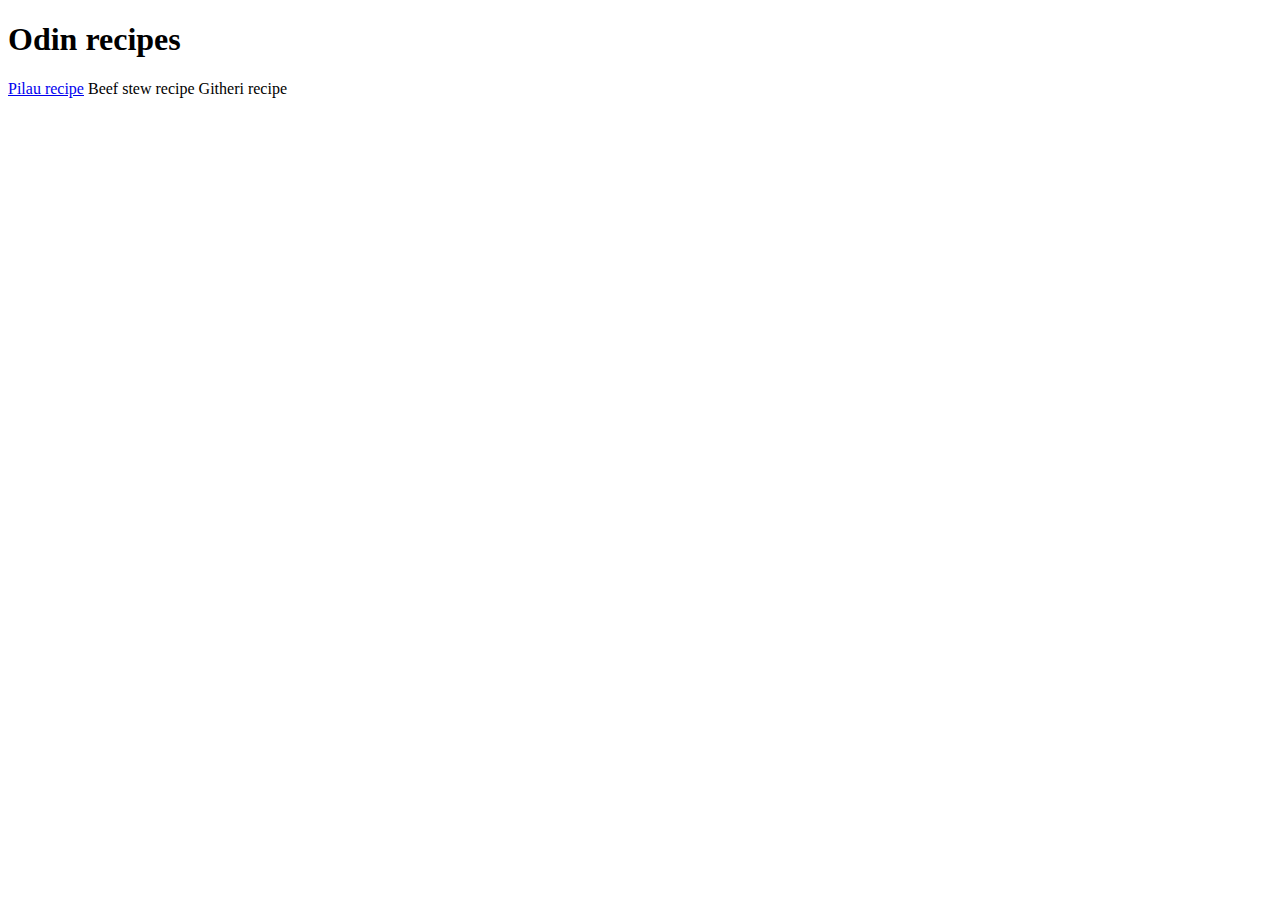
==== index.html @ 0fd92c2e "I added an index.html file and a recipe directory with html files for various recipes. Created links" ====
<!DOCTYPE html>
<html lang="en">
<head>
    <meta charset="UTF-8">
    <meta name="viewport" content="width=device-width, initial-scale=1.0">
    <title>Odin recipes</title>
</head>
<body>

    <h1>Odin recipes</h1>

    <a href="recipes/pilau.html" target="_blank" rel="noopener noreferrer">Pilau recipe</a>
    <a href="recipes/beefstew.html" target="_blank" rel="noopener noreferrer"></a>Beef stew recipe</a>
    <a href="recipes/githeri.html" target="_blank" rel="noopener noreferrer"></a>Githeri recipe</a>

</body>
</html>
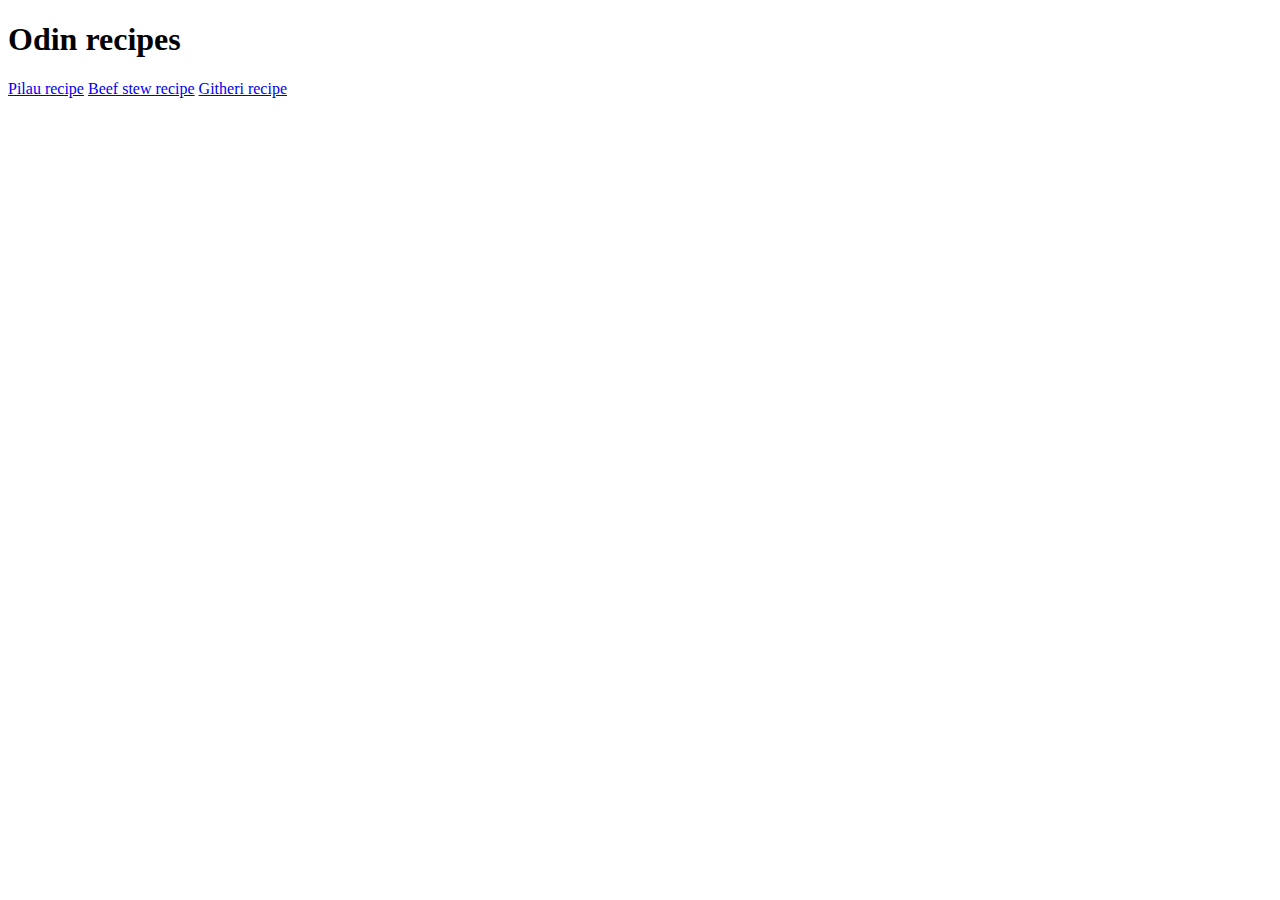
==== commit 0bc2618f: "I created an images directory and added relevant images. I added content to the recipes pages ie. im" ====
--- a/index.html
+++ b/index.html
@@ -10,8 +10,8 @@
     <h1>Odin recipes</h1>
 
     <a href="recipes/pilau.html" target="_blank" rel="noopener noreferrer">Pilau recipe</a>
-    <a href="recipes/beefstew.html" target="_blank" rel="noopener noreferrer"></a>Beef stew recipe</a>
-    <a href="recipes/githeri.html" target="_blank" rel="noopener noreferrer"></a>Githeri recipe</a>
+    <a href="recipes/beefstew.html" target="_blank" rel="noopener noreferrer">Beef stew recipe</a>
+    <a href="recipes/githeri.html" target="_blank" rel="noopener noreferrer">Githeri recipe</a>
 
 </body>
 </html>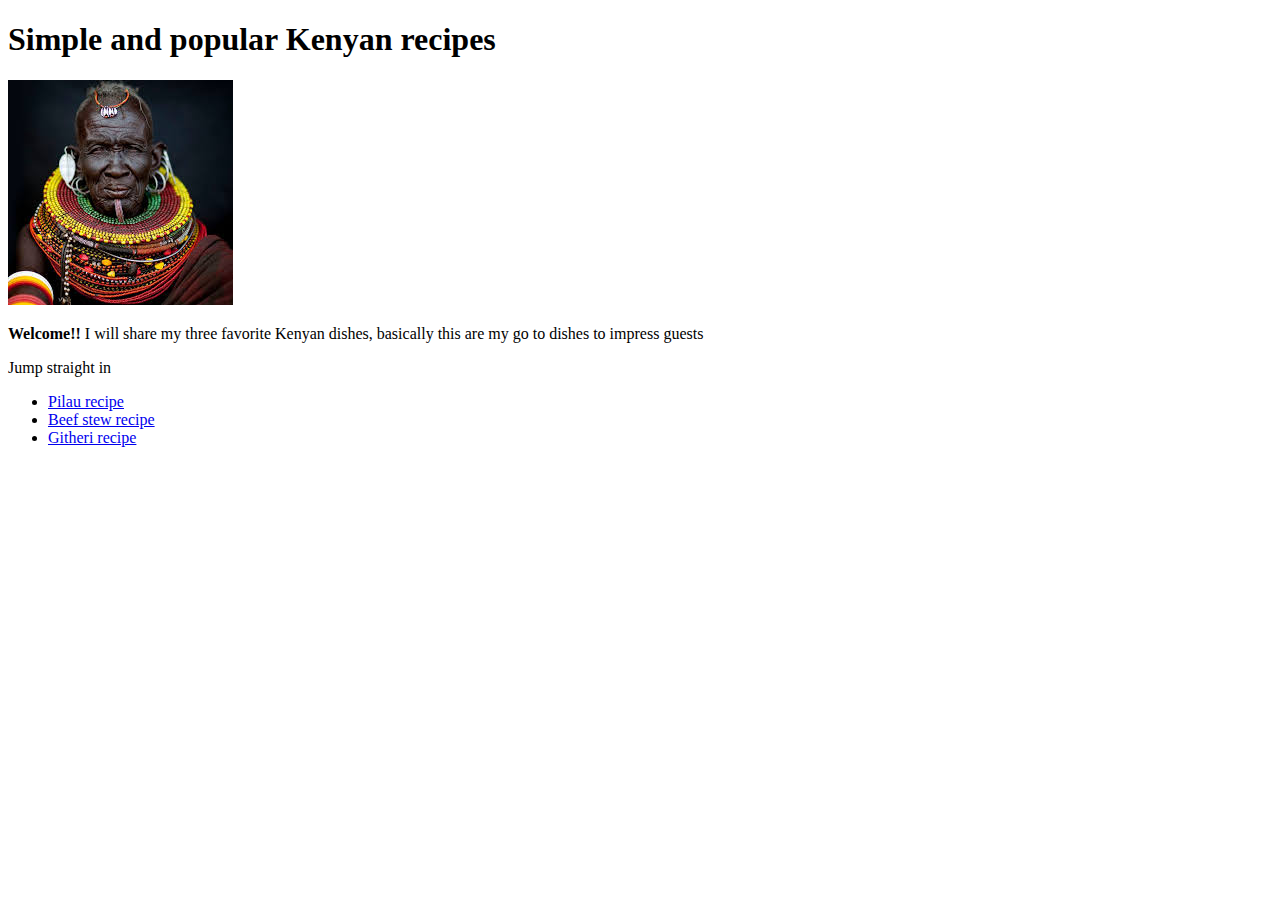
==== commit 65953156: "I added a new image for the homepage, added some content to it and fixed my grammar" ====
--- a/index.html
+++ b/index.html
@@ -7,11 +7,22 @@
 </head>
 <body>
 
-    <h1>Odin recipes</h1>
+    <h1>Simple and popular Kenyan recipes</h1>
 
-    <a href="recipes/pilau.html" target="_blank" rel="noopener noreferrer">Pilau recipe</a>
-    <a href="recipes/beefstew.html" target="_blank" rel="noopener noreferrer">Beef stew recipe</a>
-    <a href="recipes/githeri.html" target="_blank" rel="noopener noreferrer">Githeri recipe</a>
+    <img src="images/Kenyan.jpeg" alt="A Maasai girl">
 
+    <p><b>Welcome!!</b> I will share my three favorite Kenyan dishes, basically this are my go to dishes to impress guests</p>
+
+    <p>Jump straight in</p>
+
+    <ul>
+        <li>
+            <a href="recipes/pilau.html" target="_blank" rel="noopener noreferrer">Pilau recipe</a>
+        </li>
+        <li><a href="recipes/beefstew.html" target="_blank" rel="noopener noreferrer">Beef stew recipe</a></li>
+        <li><a href="recipes/githeri.html" target="_blank" rel="noopener noreferrer">Githeri recipe</a></li>
+    </ul>
+    
+    
 </body>
 </html>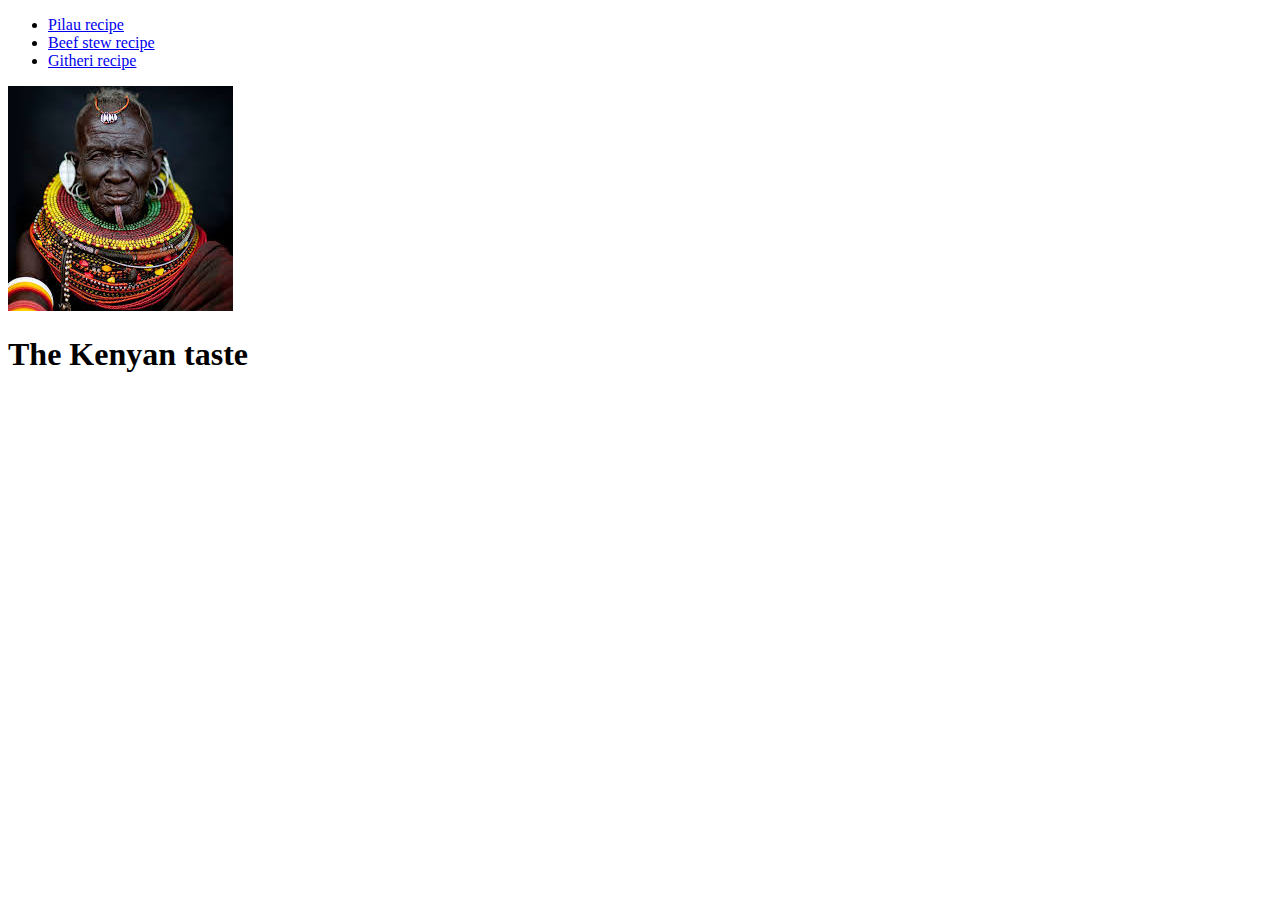
==== commit 96f3ebcc: "Restructured the index.html file to create the framework for my styling" ====
--- a/index.html
+++ b/index.html
@@ -1,28 +1,38 @@
 <!DOCTYPE html>
 <html lang="en">
+
 <head>
     <meta charset="UTF-8">
     <meta name="viewport" content="width=device-width, initial-scale=1.0">
     <title>Odin recipes</title>
 </head>
+
 <body>
+    <div class="header">
 
-    <h1>Simple and popular Kenyan recipes</h1>
+        <div class="logo">
 
-    <img src="images/Kenyan.jpeg" alt="A Maasai girl">
+        </div>
 
-    <p><b>Welcome!!</b> I will share my three favorite Kenyan dishes, basically this are my go to dishes to impress guests</p>
+        <div class="links">
+            <ul>
+                <li>
+                    <a href="recipes/pilau.html" target="_blank" rel="noopener noreferrer">Pilau recipe</a>
+                </li>
+                <li><a href="recipes/beefstew.html" target="_blank" rel="noopener noreferrer">Beef stew recipe</a></li>
+                <li><a href="recipes/githeri.html" target="_blank" rel="noopener noreferrer">Githeri recipe</a></li>
+            </ul>
+        </div>
+    </div>
 
-    <p>Jump straight in</p>
+    <div class="content">
 
-    <ul>
-        <li>
-            <a href="recipes/pilau.html" target="_blank" rel="noopener noreferrer">Pilau recipe</a>
-        </li>
-        <li><a href="recipes/beefstew.html" target="_blank" rel="noopener noreferrer">Beef stew recipe</a></li>
-        <li><a href="recipes/githeri.html" target="_blank" rel="noopener noreferrer">Githeri recipe</a></li>
-    </ul>
-    
-    
+        <img src="images/Kenyan.jpeg" alt="A Maasai girl">
+
+        <h1 class="content-text">The Kenyan taste </h1>
+
+    </div>
+
 </body>
+
 </html>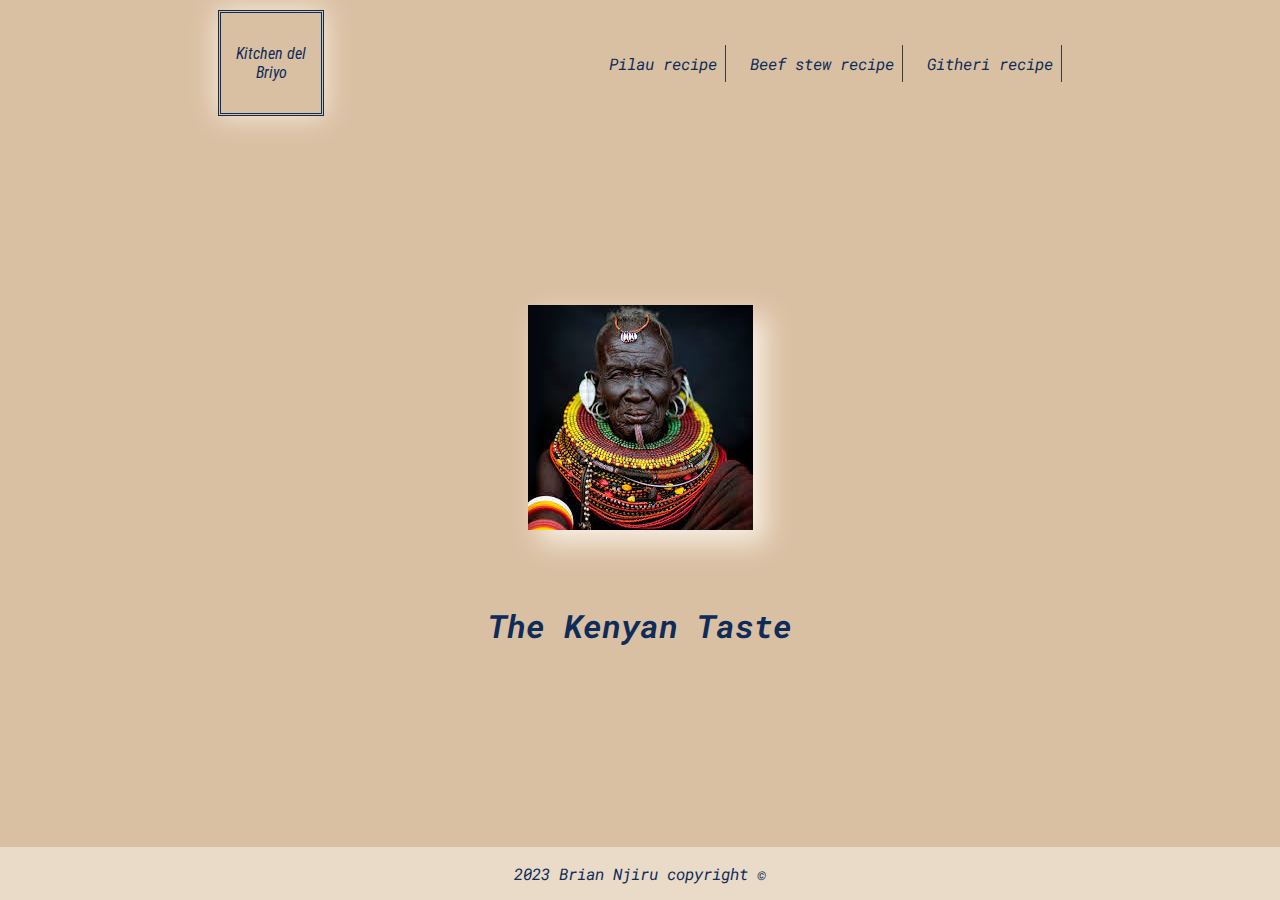
==== commit db968377: "Completed the landing page" ====
--- a/index.html
+++ b/index.html
@@ -5,13 +5,14 @@
     <meta charset="UTF-8">
     <meta name="viewport" content="width=device-width, initial-scale=1.0">
     <title>Odin recipes</title>
+    <link rel="stylesheet" href="style.css">
 </head>
 
 <body>
     <div class="header">
 
         <div class="logo">
-
+            <P>Kitchen del Briyo</P>
         </div>
 
         <div class="links">
@@ -29,8 +30,14 @@
 
         <img src="images/Kenyan.jpeg" alt="A Maasai girl">
 
-        <h1 class="content-text">The Kenyan taste </h1>
+        <h1 class="content-text">The Kenyan Taste </h1>
 
+    </div>
+
+    <div class="footer">
+        <p>
+            2023 Brian Njiru copyright &copy
+        </p>
     </div>
 
 </body>
--- a/style.css
+++ b/style.css
@@ -0,0 +1,79 @@
+@import url('https://fonts.googleapis.com/css2?family=Roboto+Mono:ital,wght@0,300;1,300;1,400&display=swap');
+@import url('https://fonts.googleapis.com/css2?family=Roboto+Condensed:ital,wght@0,300;1,300;1,400&family=Roboto+Mono:ital,wght@0,300;1,300;1,400&display=swap');
+
+
+body {
+    height: 100vh;
+    display: flex;
+    flex-direction: column;
+    margin: 0;
+    padding: 0;
+    font-family: 'Roboto Mono', monospace;
+    font-style: italic;
+    background-color: #DAC0A3;
+    color: #0F2C59;
+
+}
+
+.header {
+    display: flex;
+    justify-content: space-around;
+    align-items: center;
+    max-height: 200px;
+    padding: 10px 100px;
+}
+
+.logo {
+    border: double #0F2C59;
+    color: #0F2C59;
+    height: 100px;
+    width: 100px;
+    display: flex;
+    text-align: center;
+    justify-content: center;
+    align-items: center;
+    font-family: 'Roboto Condensed', sans-serif;
+    box-shadow: 0 0 25px #F8F0E5;
+}
+
+ul {
+    list-style-type: none;
+    display: flex;
+    gap: 16px;
+
+}
+
+a {
+    text-decoration: none;
+    padding: 8px;
+    border-right: 1px solid #3f3939;
+    color: #0F2C59;
+    transition: 0.2s;
+}
+
+a:hover {
+    font-size: 125%;
+    background-color: #F8F0E5;
+}
+
+img {
+
+    box-shadow: 12px 12px 25px #F8F0E5;
+}
+
+.content {
+    display: flex;
+    justify-content: center;
+    align-items: center;
+    flex-direction: column;
+    flex: 1;
+    gap: 52px;
+}
+
+.footer {
+    display: flex;
+    background-color: #EADBC8;
+    justify-content: center;
+    align-items: center;
+
+}